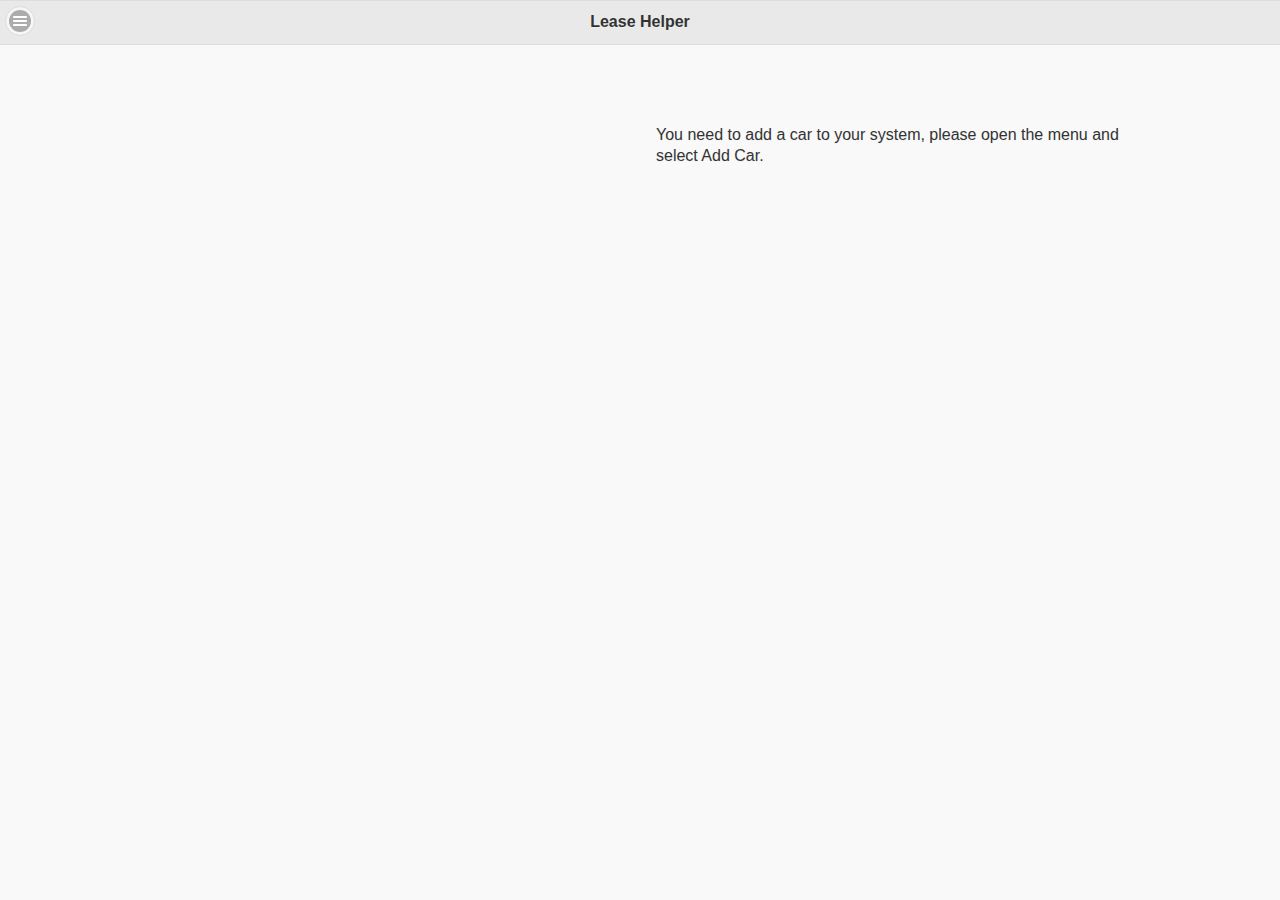
==== CarLeaseApp/platforms/ios/www/index.html @ 91404e55 "First version" ====
<!DOCTYPE html>
<!--
    Licensed to the Apache Software Foundation (ASF) under one
    or more contributor license agreements.  See the NOTICE file
    distributed with this work for additional information
    regarding copyright ownership.  The ASF licenses this file
    to you under the Apache License, Version 2.0 (the
    "License"); you may not use this file except in compliance
    with the License.  You may obtain a copy of the License at

    http://www.apache.org/licenses/LICENSE-2.0

    Unless required by applicable law or agreed to in writing,
    software distributed under the License is distributed on an
    "AS IS" BASIS, WITHOUT WARRANTIES OR CONDITIONS OF ANY
     KIND, either express or implied.  See the License for the
    specific language governing permissions and limitations
    under the License.
-->
<html>
    <head>
        <meta charset="utf-8" />
        <meta name="format-detection" content="telephone=no" />
        <meta name="msapplication-tap-highlight" content="no" />
        <!-- WARNING: for iOS 7, remove the width=device-width and height=device-height attributes. See https://issues.apache.org/jira/browse/CB-4323 -->
        <meta name="viewport" content="user-scalable=no, initial-scale=1, maximum-scale=1, minimum-scale=1, width=device-width, height=device-height, target-densitydpi=device-dpi" />
        <link rel="stylesheet" type="text/css" href="css/index.css" />
        <link rel="stylesheet" href="themes/CarLease.min.css" />
        <link rel="stylesheet" href="themes/jquery.mobile.icons.min.css" />
        <link rel="stylesheet" type="text/css" href="js/dist/jquery.mobile-1.4.5.css" />
        <title>Car Lease Helper</title>
        <script type="text/javascript" src="cordova.js"></script>
        <script type="text/javascript" src="js/dist/jquery.js"></script>
        <script type="text/javascript" src="js/dist/jquery.mobile-1.4.5.js"></script>
        <script type="text/javascript" src="js/index.js"></script>
        <script type="text/javascript" src="js/car.js"></script>
    </head>
    <body>
        <div data-role="page" id="demo-page" data-theme="a" data-url="demo-page">
            <div data-role="header" data-theme="a">
                <h3>Lease Helper</h3>
                <a href="#left-panel" data-icon="bars" data-iconpos="notext" data-shadow="false" data-iconshadow="false">Menu</a>
            </div><!-- /header -->
            
            <div data-role="content">
                <div class="article">
                    <p></p>
                        You need to add a car to your system, please open the menu and select Add Car.
                    <p></p>
                </div><!-- /article -->
            </div><!-- /content -->
            
            <div data-role="panel" id="left-panel" data-theme="a">
                <ul data-role="listview" data-theme="a" id="carList">
                    <li data-icon="delete"><a href="#" data-rel="close">Close</a></li>
                    <li data-role="list-divider">Add Car</li>
                    </ul>
            </div><!-- /panel -->
        </div>
        CSS click to expand contents
        </body>
</html>
---- CarLeaseApp/platforms/ios/www/css/index.css ----
/*
 * Licensed to the Apache Software Foundation (ASF) under one
 * or more contributor license agreements.  See the NOTICE file
 * distributed with this work for additional information
 * regarding copyright ownership.  The ASF licenses this file
 * to you under the Apache License, Version 2.0 (the
 * "License"); you may not use this file except in compliance
 * with the License.  You may obtain a copy of the License at
 *
 * http://www.apache.org/licenses/LICENSE-2.0
 *
 * Unless required by applicable law or agreed to in writing,
 * software distributed under the License is distributed on an
 * "AS IS" BASIS, WITHOUT WARRANTIES OR CONDITIONS OF ANY
 * KIND, either express or implied.  See the License for the
 * specific language governing permissions and limitations
 * under the License.
 */
* {
    -webkit-tap-highlight-color: rgba(0,0,0,0); /* make transparent link selection, adjust last value opacity 0 to 1.0 */
}

body {
    -webkit-touch-callout: none;                /* prevent callout to copy image, etc when tap to hold */
    -webkit-text-size-adjust: none;             /* prevent webkit from resizing text to fit */
    -webkit-user-select: none;                  /* prevent copy paste, to allow, change 'none' to 'text' */
    background-color:#E4E4E4;
    background-image:linear-gradient(top, #A7A7A7 0%, #E4E4E4 51%);
    background-image:-webkit-linear-gradient(top, #A7A7A7 0%, #E4E4E4 51%);
    background-image:-ms-linear-gradient(top, #A7A7A7 0%, #E4E4E4 51%);
    background-image:-webkit-gradient(
        linear,
        left top,
        left bottom,
        color-stop(0, #A7A7A7),
        color-stop(0.51, #E4E4E4)
    );
    background-attachment:fixed;
    font-family:'HelveticaNeue-Light', 'HelveticaNeue', Helvetica, Arial, sans-serif;
    font-size:12px;
    height:100%;
    margin:0px;
    padding:0px;
    text-transform:uppercase;
    width:100%;
    text-transform: none;
}

/* Portrait layout (default) */
.app {
    background:url(../img/logo.png) no-repeat center top; /* 170px x 200px */
    position:absolute;             /* position in the center of the screen */
    left:50%;
    top:50%;
    height:50px;                   /* text area height */
    width:225px;                   /* text area width */
    text-align:center;
    padding:180px 0px 0px 0px;     /* image height is 200px (bottom 20px are overlapped with text) */
    margin:-115px 0px 0px -112px;  /* offset vertical: half of image height and text area height */
                                   /* offset horizontal: half of text area width */
}

/* Landscape layout (with min-width) */
@media screen and (min-aspect-ratio: 1/1) and (min-width:400px) {
    .app {
        background-position:left center;
        padding:75px 0px 75px 170px;  /* padding-top + padding-bottom + text area = image height */
        margin:-90px 0px 0px -198px;  /* offset vertical: half of image height */
                                      /* offset horizontal: half of image width and text area width */
    }
}

h1 {
    font-size:24px;
    font-weight:normal;
    margin:0px;
    overflow:visible;
    padding:0px;
    text-align:center;
}

.event {
    border-radius:4px;
    -webkit-border-radius:4px;
    color:#FFFFFF;
    font-size:12px;
    margin:0px 30px;
    padding:2px 0px;
}

.event.listening {
    background-color:#333333;
    display:block;
}

.event.received {
    background-color:#4B946A;
    display:none;
}

@keyframes fade {
    from { opacity: 1.0; }
    50% { opacity: 0.4; }
    to { opacity: 1.0; }
}
 
@-webkit-keyframes fade {
    from { opacity: 1.0; }
    50% { opacity: 0.4; }
    to { opacity: 1.0; }
}
 
.blink {
    animation:fade 3000ms infinite;
    -webkit-animation:fade 3000ms infinite;
}

/* Adjust the width of the left reveal menu.
 Copy all CSS from jquery.mobile.panel.css and delete the properties other than width, left, right and transform.
 Then delete the selectors/rules for display modes (reveal/push/overlay) and the position (left/right) that you don't use.
 If you don't use fixed toolbars on your page you can delete those selectors as well.
 Narrow the scope of the selectors to prevent other panels being affected by the overrides. */
#demo-page #left-panel.ui-panel {
    width: 15em;
}
#demo-page #left-panel.ui-panel-closed {
    width: 0;
}
#demo-page .ui-panel-position-left.ui-panel-display-reveal {
    left: 0;
}
#demo-page .ui-panel-content-wrap-position-left.ui-panel-content-wrap-open,
.ui-panel-dismiss-position-left.ui-panel-dismiss-open {
    left: 15em;
    right: -15em;
}
#demo-page .ui-panel-animate.ui-panel-content-wrap-position-left.ui-panel-content-wrap-open.ui-panel-content-wrap-display-reveal {
    left: 0;
    right: 0;
    -webkit-transform: translate3d(15em,0,0);
    -moz-transform: translate3d(15em,0,0);
    transform: translate3d(15em,0,0);
}
/* Combined listview collapsible menu. */
/* Unset negative margin bottom on the listviews. */
#left-panel .ui-panel-inner > .ui-listview { margin-bottom: 0; }
/* Unset top and bottom margin on collapsible set. */
#left-panel .ui-collapsible-set { margin: 0; }
/* The first collapsible contains the collapsible set. Make it fit exactly in the collapsible content. */
#left-panel .ui-panel-inner > .ui-collapsible > .ui-collapsible-content { padding-top: 0; padding-bottom: 0;  border-bottom: none; }
/* Remove border top if a collapsible comes after a listview. */
#left-panel .ui-panel-inner  > .ui-collapsible > .ui-collapsible-heading .ui-btn,
#left-panel .ui-collapsible.ui-first-child .ui-collapsible-heading .ui-btn { border-top: none; }
/* Give the first collapsible heading the same padding, i.e. same height, as the list items. */
#left-panel .ui-collapsible-heading .ui-btn-inner { padding: .7em 40px .7em 15px; }
/* Give the other collapsible headings the same padding and font-size as the list divider. */
#left-panel .ui-collapsible-set .ui-collapsible-heading .ui-btn-inner { padding: .5em 40px .5em 15px; font-size: 14px; }
/* Styling of the close button in both panels. */
#demo-page .ui-panel-inner > .ui-listview .ui-first-child {
    background: #eee;
}
/* Reveal menu shadow on top of the list items */
#demo-page .ui-panel-display-reveal {
    -webkit-box-shadow: none;
    -moz-box-shadow: none;
    box-shadow: none;
}
#demo-page .ui-panel-content-wrap-position-left {
    -webkit-box-shadow: -5px 0px 5px rgba(0,0,0,.15);
    -moz-box-shadow: -5px 0px 5px rgba(0,0,0,.15);
    box-shadow: -5px 0px 5px rgba(0,0,0,.15);
}
/* Use the ui-body class of your page theme (ui-body-d in this demo) to set a background image.
 This class will be added to the content wrapper, while the page itself gets the same background
 as the panel before opening the panel. */
#demo-page .ui-body-d {
    background-image: url(../../_assets/img/bg-pattern.png);
    background-repeat: repeat-x;
    background-position: left bottom;
}
/* Styling of the page contents */
.article p {
    margin: 0 0 1em;
    line-height: 1.5;
}
.article p img {
    max-width: 100%;
}
.article p:first-child {
    text-align: center;
}
.article small {
    display: block;
    font-size: 75%;
    color: #c0c0c0;
}
.article p:last-child {
    text-align: right;
}
.article a.ui-btn {
    margin-right: 2em;
    -webkit-border-radius: .4em;
    border-radius: .4em;
}
@media all and (min-width:769px) {
    .article {
        max-width: 994px;
        margin: 0 auto;
        padding-top: 4em;
        -webkit-column-count: 2;
        -moz-column-count: 2;
        column-count: 2;
        -webkit-column-gap: 2em;
        -moz-column-gap: 2em;
        column-gap: 2em;
    }
    /* Fix for issue with buttons and form elements
     if CSS columns are used on a page with a panel. */
    .article a.ui-btn {
        -webkit-transform: translate3d(0,0,0);
    }
}
---- CarLeaseApp/platforms/ios/www/themes/CarLease.min.css ----
/*!
* jQuery Mobile 1.4.5
* Git HEAD hash: 68e55e78b292634d3991c795f06f5e37a512decc <> Date: Fri Oct 31 2014 17:33:30 UTC
* http://jquerymobile.com
*
* Copyright 2010, 2014 jQuery Foundation, Inc. and othercontributors
* Released under the MIT license.
* http://jquery.org/license
*
*/


/* Globals */
/* Font
-----------------------------------------------------------------------------------------------------------*/
html {
	font-size: 100%;
}
body,
input,
select,
textarea,
button,
.ui-btn {
	font-size: 1em;
	line-height: 1.3;
	   font-family: sans-serif /*{global-font-family}*/;
}
legend,
.ui-input-text input,
.ui-input-search input {
	color: inherit;
	text-shadow: inherit;
}
/* Form labels (overrides font-weight bold in bars, and mini font-size) */
.ui-mobile label,
div.ui-controlgroup-label {
	font-weight: normal;
	font-size: 16px;
}
/* Separators
-----------------------------------------------------------------------------------------------------------*/
/* Field contain separator (< 28em) */
.ui-field-contain {
	border-bottom-color: #828282;
	border-bottom-color: rgba(0,0,0,.15);
	border-bottom-width: 1px;
	border-bottom-style: solid;
}
/* Table opt-in classes: strokes between each row, and alternating row stripes */
/* Classes table-stroke and table-stripe are deprecated in 1.4. */
.table-stroke thead th,
.table-stripe thead th,
.table-stripe tbody tr:last-child {
	border-bottom: 1px solid #d6d6d6; /* non-RGBA fallback */
	border-bottom: 1px solid rgba(0,0,0,.1);
}
.table-stroke tbody th,
.table-stroke tbody td {
	border-bottom: 1px solid #e6e6e6; /* non-RGBA fallback  */
	border-bottom: 1px solid rgba(0,0,0,.05);
}
.table-stripe.table-stroke tbody tr:last-child th,
.table-stripe.table-stroke tbody tr:last-child td {
	border-bottom: 0;
}
.table-stripe tbody tr:nth-child(odd) td,
.table-stripe tbody tr:nth-child(odd) th {
	background-color: #eeeeee; /* non-RGBA fallback  */
	background-color: rgba(0,0,0,.04);
}
/* Buttons
-----------------------------------------------------------------------------------------------------------*/
.ui-btn,
label.ui-btn {
	font-weight: bold;
	border-width: 1px;
	border-style: solid;
}
.ui-btn {
	text-decoration: none !important;
}
.ui-btn-active {
	cursor: pointer;
}
/* Corner rounding
-----------------------------------------------------------------------------------------------------------*/
/* Class ui-btn-corner-all deprecated in 1.4 */
.ui-corner-all {
	-webkit-border-radius: .6em /*{global-radii-blocks}*/;
	border-radius: .6em /*{global-radii-blocks}*/;
}
/* Buttons */
.ui-btn-corner-all,
.ui-btn.ui-corner-all,
/* Slider track */
.ui-slider-track.ui-corner-all,
/* Flipswitch */
.ui-flipswitch.ui-corner-all,
/* Count bubble */
.ui-li-count {
	-webkit-border-radius: .3125em /*{global-radii-buttons}*/;
	border-radius: .3125em /*{global-radii-buttons}*/;
}
/* Icon-only buttons */
.ui-btn-icon-notext.ui-btn-corner-all,
.ui-btn-icon-notext.ui-corner-all {
	-webkit-border-radius: 1em;
	border-radius: 1em;
}
/* Radius clip workaround for cleaning up corner trapping */
.ui-btn-corner-all,
.ui-corner-all {
	-webkit-background-clip: padding;
	background-clip: padding-box;
}
/* Popup arrow */
.ui-popup.ui-corner-all > .ui-popup-arrow-guide {
	left: .6em /*{global-radii-blocks}*/;
	right: .6em /*{global-radii-blocks}*/;
	top: .6em /*{global-radii-blocks}*/;
	bottom: .6em /*{global-radii-blocks}*/;
}
/* Shadow
-----------------------------------------------------------------------------------------------------------*/
.ui-shadow {
	-webkit-box-shadow: 0 1px 3px /*{global-box-shadow-size}*/ rgba(0,0,0,.2) /*{global-box-shadow-color}*/;
	-moz-box-shadow: 0 1px 3px /*{global-box-shadow-size}*/ rgba(0,0,0,.2) /*{global-box-shadow-color}*/;
	box-shadow: 0 1px 3px /*{global-box-shadow-size}*/ rgba(0,0,0,.2) /*{global-box-shadow-color}*/;
}
.ui-shadow-inset {
	-webkit-box-shadow: inset 0 1px 3px /*{global-box-shadow-size}*/ rgba(0,0,0,.2) /*{global-box-shadow-color}*/;
	-moz-box-shadow: inset 0 1px 3px /*{global-box-shadow-size}*/ rgba(0,0,0,.2) /*{global-box-shadow-color}*/;
	box-shadow: inset 0 1px 3px /*{global-box-shadow-size}*/ rgba(0,0,0,.2) /*{global-box-shadow-color}*/;
}
.ui-overlay-shadow {
	-webkit-box-shadow: 0 0 12px 		rgba(0,0,0,.6);
	-moz-box-shadow: 0 0 12px 			rgba(0,0,0,.6);
	box-shadow: 0 0 12px 				rgba(0,0,0,.6);
}
/* Icons
-----------------------------------------------------------------------------------------------------------*/
.ui-btn-icon-left:after,
.ui-btn-icon-right:after,
.ui-btn-icon-top:after,
.ui-btn-icon-bottom:after,
.ui-btn-icon-notext:after {
	background-color: #666666 /*{global-icon-color}*/;
	background-color: rgba(0,0,0,.15) /*{global-icon-disc}*/;
	background-position: center center;
	background-repeat: no-repeat;
	-webkit-border-radius: 1em;
	border-radius: 1em;
}
/* Alt icons */
.ui-alt-icon.ui-btn:after,
.ui-alt-icon .ui-btn:after,
html .ui-alt-icon.ui-checkbox-off:after,
html .ui-alt-icon.ui-radio-off:after,
html .ui-alt-icon .ui-checkbox-off:after,
html .ui-alt-icon .ui-radio-off:after {
	background-color: #666666 /*{global-icon-color}*/;
	background-color: rgba(0,0,0,.15) /*{global-icon-disc}*/;
}
/* No disc */
.ui-nodisc-icon.ui-btn:after,
.ui-nodisc-icon .ui-btn:after {
	background-color: transparent;
}
/* Icon shadow */
.ui-shadow-icon.ui-btn:after,
.ui-shadow-icon .ui-btn:after {
	-webkit-box-shadow: 0 1px 0 rgba(255,255,255,.3) /*{global-icon-shadow}*/;
	-moz-box-shadow: 0 1px 0 rgba(255,255,255,.3) /*{global-icon-shadow}*/;
	box-shadow: 0 1px 0 rgba(255,255,255,.3) /*{global-icon-shadow}*/;
}
/* Checkbox and radio */
.ui-btn.ui-checkbox-off:after,
.ui-btn.ui-checkbox-on:after,
.ui-btn.ui-radio-off:after,
.ui-btn.ui-radio-on:after {
	display: block;
	width: 18px;
	height: 18px;
	margin: -9px 2px 0 2px;
}
.ui-checkbox-off:after,
.ui-btn.ui-radio-off:after {
	filter: Alpha(Opacity=30);
	opacity: .3;
}
.ui-btn.ui-checkbox-off:after,
.ui-btn.ui-checkbox-on:after {
	-webkit-border-radius: .1875em;
	border-radius: .1875em;
}
.ui-btn.ui-checkbox-off:after {
	background-color: #666;
	background-color: rgba(0,0,0,.3);
}
.ui-radio .ui-btn.ui-radio-on:after {
	background-image: none;
	background-color: #fff;
	width: 8px;
	height: 8px;
	border-width: 5px;
	border-style: solid; 
}
.ui-alt-icon.ui-btn.ui-radio-on:after,
.ui-alt-icon .ui-btn.ui-radio-on:after {
	background-color: #000;
}
/* Loader */
.ui-icon-loading {
	background: url("images/ajax-loader.gif");
	background-size: 2.875em 2.875em;
}.ui-bar-a,.ui-page-theme-a .ui-bar-inherit,html .ui-bar-a .ui-bar-inherit,html .ui-body-a .ui-bar-inherit,html body .ui-group-theme-a .ui-bar-inherit{background-color:#e9e9e9 ;border-color:#dddddd ;color:#333333 ;text-shadow:0  1px  0  #eeeeee ;font-weight:bold;}.ui-bar-a{border-width:1px;border-style:solid;}.ui-overlay-a,.ui-page-theme-a,.ui-page-theme-a .ui-panel-wrapper{background-color:#f9f9f9 ;border-color:#bbbbbb ;color:#333333 ;text-shadow:0  1px  0  #f3f3f3 ;}.ui-body-a,.ui-page-theme-a .ui-body-inherit,html .ui-bar-a .ui-body-inherit,html .ui-body-a .ui-body-inherit,html body .ui-group-theme-a .ui-body-inherit,html .ui-panel-page-container-a{background-color:#ffffff ;border-color:#dddddd ;color:#333333 ;text-shadow:0  1px  0  #f3f3f3 ;}.ui-body-a{border-width:1px;border-style:solid;}.ui-page-theme-a a,html .ui-bar-a a,html .ui-body-a a,html body .ui-group-theme-a a{color:#3388cc ;font-weight:bold;}.ui-page-theme-a a:visited,html .ui-bar-a a:visited,html .ui-body-a a:visited,html body .ui-group-theme-a a:visited{   color:#3388cc ;}.ui-page-theme-a a:hover,html .ui-bar-a a:hover,html .ui-body-a a:hover,html body .ui-group-theme-a a:hover{color:#005599 ;}.ui-page-theme-a a:active,html .ui-bar-a a:active,html .ui-body-a a:active,html body .ui-group-theme-a a:active{color:#005599 ;}.ui-page-theme-a .ui-btn,html .ui-bar-a .ui-btn,html .ui-body-a .ui-btn,html body .ui-group-theme-a .ui-btn,html head + body .ui-btn.ui-btn-a,.ui-page-theme-a .ui-btn:visited,html .ui-bar-a .ui-btn:visited,html .ui-body-a .ui-btn:visited,html body .ui-group-theme-a .ui-btn:visited,html head + body .ui-btn.ui-btn-a:visited{background-color:#f6f6f6 ;border-color:#dddddd ;color:#333333 ;text-shadow:0  1px  0  #f3f3f3 ;}.ui-page-theme-a .ui-btn:hover,html .ui-bar-a .ui-btn:hover,html .ui-body-a .ui-btn:hover,html body .ui-group-theme-a .ui-btn:hover,html head + body .ui-btn.ui-btn-a:hover{background-color:#ededed ;border-color:#dddddd ;color:#333333 ;text-shadow:0  1px  0  #f3f3f3 ;}.ui-page-theme-a .ui-btn:active,html .ui-bar-a .ui-btn:active,html .ui-body-a .ui-btn:active,html body .ui-group-theme-a .ui-btn:active,html head + body .ui-btn.ui-btn-a:active{background-color:#e8e8e8 ;border-color:#dddddd ;color:#333333 ;text-shadow:0  1px  0  #f3f3f3 ;}.ui-page-theme-a .ui-btn.ui-btn-active,html .ui-bar-a .ui-btn.ui-btn-active,html .ui-body-a .ui-btn.ui-btn-active,html body .ui-group-theme-a .ui-btn.ui-btn-active,html head + body .ui-btn.ui-btn-a.ui-btn-active,.ui-page-theme-a .ui-checkbox-on:after,html .ui-bar-a .ui-checkbox-on:after,html .ui-body-a .ui-checkbox-on:after,html body .ui-group-theme-a .ui-checkbox-on:after,.ui-btn.ui-checkbox-on.ui-btn-a:after,.ui-page-theme-a .ui-flipswitch-active,html .ui-bar-a .ui-flipswitch-active,html .ui-body-a .ui-flipswitch-active,html body .ui-group-theme-a .ui-flipswitch-active,html body .ui-flipswitch.ui-bar-a.ui-flipswitch-active,.ui-page-theme-a .ui-slider-track .ui-btn-active,html .ui-bar-a .ui-slider-track .ui-btn-active,html .ui-body-a .ui-slider-track .ui-btn-active,html body .ui-group-theme-a .ui-slider-track .ui-btn-active,html body div.ui-slider-track.ui-body-a .ui-btn-active{background-color:#3388cc ;border-color:#3388cc ;color:#ffffff ;text-shadow:0  1px  0  #005599 ;}.ui-page-theme-a .ui-radio-on:after,html .ui-bar-a .ui-radio-on:after,html .ui-body-a .ui-radio-on:after,html body .ui-group-theme-a .ui-radio-on:after,.ui-btn.ui-radio-on.ui-btn-a:after{border-color:#3388cc ;}.ui-page-theme-a .ui-btn:focus,html .ui-bar-a .ui-btn:focus,html .ui-body-a .ui-btn:focus,html body .ui-group-theme-a .ui-btn:focus,html head + body .ui-btn.ui-btn-a:focus,.ui-page-theme-a .ui-focus,html .ui-bar-a .ui-focus,html .ui-body-a .ui-focus,html body .ui-group-theme-a .ui-focus,html head + body .ui-btn-a.ui-focus,html head + body .ui-body-a.ui-focus{-webkit-box-shadow:0 0 12px #3388cc ;-moz-box-shadow:0 0 12px #3388cc ;box-shadow:0 0 12px #3388cc ;}.ui-disabled,.ui-state-disabled,button[disabled],.ui-select .ui-btn.ui-state-disabled{filter:Alpha(Opacity=30);opacity:.3;cursor:default !important;pointer-events:none;}.ui-btn:focus,.ui-btn.ui-focus{outline:0;}.ui-noboxshadow .ui-shadow,.ui-noboxshadow .ui-shadow-inset,.ui-noboxshadow .ui-overlay-shadow,.ui-noboxshadow .ui-shadow-icon.ui-btn:after,.ui-noboxshadow .ui-shadow-icon .ui-btn:after,.ui-noboxshadow .ui-focus,.ui-noboxshadow .ui-btn:focus,.ui-noboxshadow  input:focus,.ui-noboxshadow .ui-panel{-webkit-box-shadow:none !important;-moz-box-shadow:none !important;box-shadow:none !important;}.ui-noboxshadow .ui-btn:focus,.ui-noboxshadow .ui-focus{outline-width:1px;outline-style:auto;}
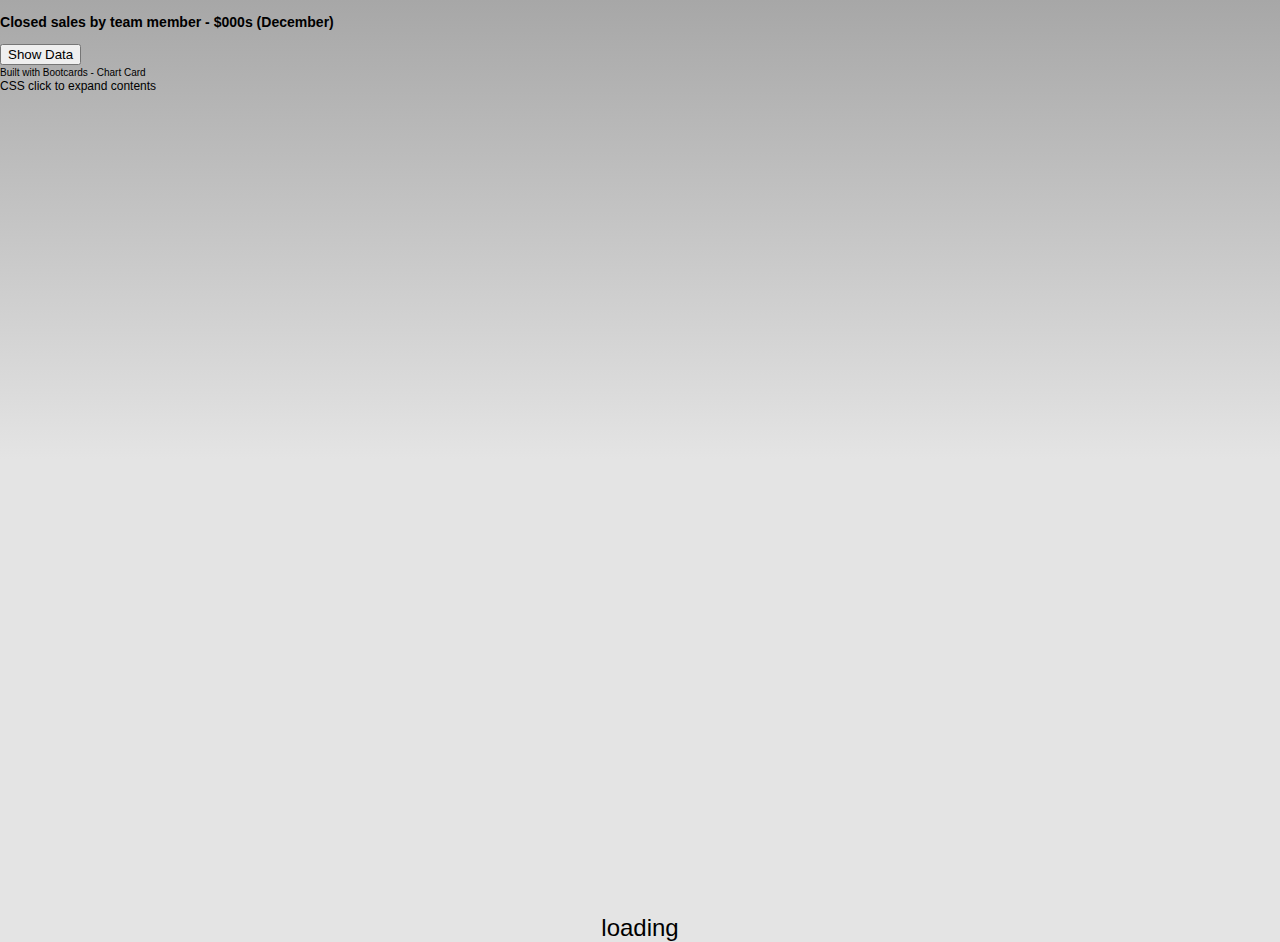
==== commit 7b089765: "Restrucutre code tree." ====
--- a/CarLeaseApp/platforms/ios/www/index.html
+++ b/CarLeaseApp/platforms/ios/www/index.html
@@ -19,44 +19,86 @@
 -->
 <html>
     <head>
-        <meta charset="utf-8" />
-        <meta name="format-detection" content="telephone=no" />
-        <meta name="msapplication-tap-highlight" content="no" />
-        <!-- WARNING: for iOS 7, remove the width=device-width and height=device-height attributes. See https://issues.apache.org/jira/browse/CB-4323 -->
-        <meta name="viewport" content="user-scalable=no, initial-scale=1, maximum-scale=1, minimum-scale=1, width=device-width, height=device-height, target-densitydpi=device-dpi" />
+        <meta charset="utf-8">
+        <meta http-equiv="X-UA-Compatible" content="=edge">
+        <meta name="viewport" content="width=device-width, initial-scale=1">
+        <meta name="google" value="notranslate">
+        
         <link rel="stylesheet" type="text/css" href="css/index.css" />
-        <link rel="stylesheet" href="themes/CarLease.min.css" />
-        <link rel="stylesheet" href="themes/jquery.mobile.icons.min.css" />
-        <link rel="stylesheet" type="text/css" href="js/dist/jquery.mobile-1.4.5.css" />
+        <link rel="stylesheet" type="text/css" href="css/CarLease.min.css" />
+        <link rel="stylesheet" type="text/css" href="css/jquery.mobile.icons.min.css" />
+        <link rel="stylesheet" type="text/css" href="css/jquery.mobile-1.4.5.css" />
+        <link rel="stylesheet" type="text/css" href="css/bootstrap.min.css" rel="stylesheet" />
+        <link rel="stylesheet" type="text/css" href="css/bootcards.min.css" rel="stylesheet" />
         <title>Car Lease Helper</title>
         <script type="text/javascript" src="cordova.js"></script>
         <script type="text/javascript" src="js/dist/jquery.js"></script>
         <script type="text/javascript" src="js/dist/jquery.mobile-1.4.5.js"></script>
         <script type="text/javascript" src="js/index.js"></script>
         <script type="text/javascript" src="js/car.js"></script>
+        <script type="text/javascript" src="js/dist/bootstrap.min.js"></script>
+        <script type="text/javascript" src="js/dist/bootcards.min.js"></script>
     </head>
-    <body>
-        <div data-role="page" id="demo-page" data-theme="a" data-url="demo-page">
-            <div data-role="header" data-theme="a">
-                <h3>Lease Helper</h3>
-                <a href="#left-panel" data-icon="bars" data-iconpos="notext" data-shadow="false" data-iconshadow="false">Menu</a>
-            </div><!-- /header -->
+    <body class="has-bootcards-navbar-double">
+        
+        <div>
             
-            <div data-role="content">
-                <div class="article">
-                    <p></p>
-                        You need to add a car to your system, please open the menu and select Add Car.
-                    <p></p>
-                </div><!-- /article -->
-            </div><!-- /content -->
+            <div class="panel panel-default bootcards-chart">
+                
+                <div class="panel-heading">
+                    <h3 class="panel-title">Closed sales by team member - $000s (December)</h3>
+                </div>
+                
+                <div>
+                    
+                    <!--bar chart-->
+                    <div class="bootcards-chart-canvas" id="chartClosedSales"></div>
+                    
+                    <div class="panel-footer">
+                        <button class="btn btn-default btn-block"
+                            onClick="toggleChartData()">
+                            <i class="fa fa-table"></i>Show Data
+                        </button>
+                    </div>
+                </div>
+                
+                <div class="panel-footer">
+                    <small class="pull-left">Built with Bootcards - Chart Card</small>
+                </div>
+                
+            </div>
             
-            <div data-role="panel" id="left-panel" data-theme="a">
-                <ul data-role="listview" data-theme="a" id="carList">
-                    <li data-icon="delete"><a href="#" data-rel="close">Close</a></li>
-                    <li data-role="list-divider">Add Car</li>
-                    </ul>
-            </div><!-- /panel -->
+            <!-- Table Card data -->
+            <div class="panel panel-default bootcards-table" style="display:none">
+                <div class="panel-heading">
+                    <h3 class="panel-title">Closed sales by team member - $000s (December)</h3>
+                </div>
+                <table class="table table-hover">
+                    <thead>
+                        <tr class="active"><th>Name</th><th>Sales value</th></tr>
+                    </thead>
+                    <tbody>
+                        <tr><td>Guy Bardsley</td><td>550</td></tr>
+                        <tr><td>Adam Callahan</td><td>1500</td></tr>
+                        <tr><td>Arlo Geist</td><td>3750</td></tr>
+                        <tr><td>Sheila Hutchins</td><td>3500</td></tr>
+                        <tr><td>Jeanette Quijano</td><td>1250</td></tr>
+                        <tr><td>Simon Sweet</td><td>5250</td></tr>
+                        <tr><td><strong>Total</strong></td><td><strong>15800</strong></td></tr>
+                    </tbody>
+                </table>
+                <div class="panel-footer">
+                    <button class="btn btn-default btn-block" onClick="toggleChartData()">
+                        <i class="fa fa-bar-chart-o"></i>Show Chart
+                    </button>
+                </div>
+                <div class="panel-footer">
+                    <small class="pull-left">Built with Bootcards - Table Card</small>
+                </div>  
+            </div> 
+            
         </div>
+        
         CSS click to expand contents
         </body>
 </html>
